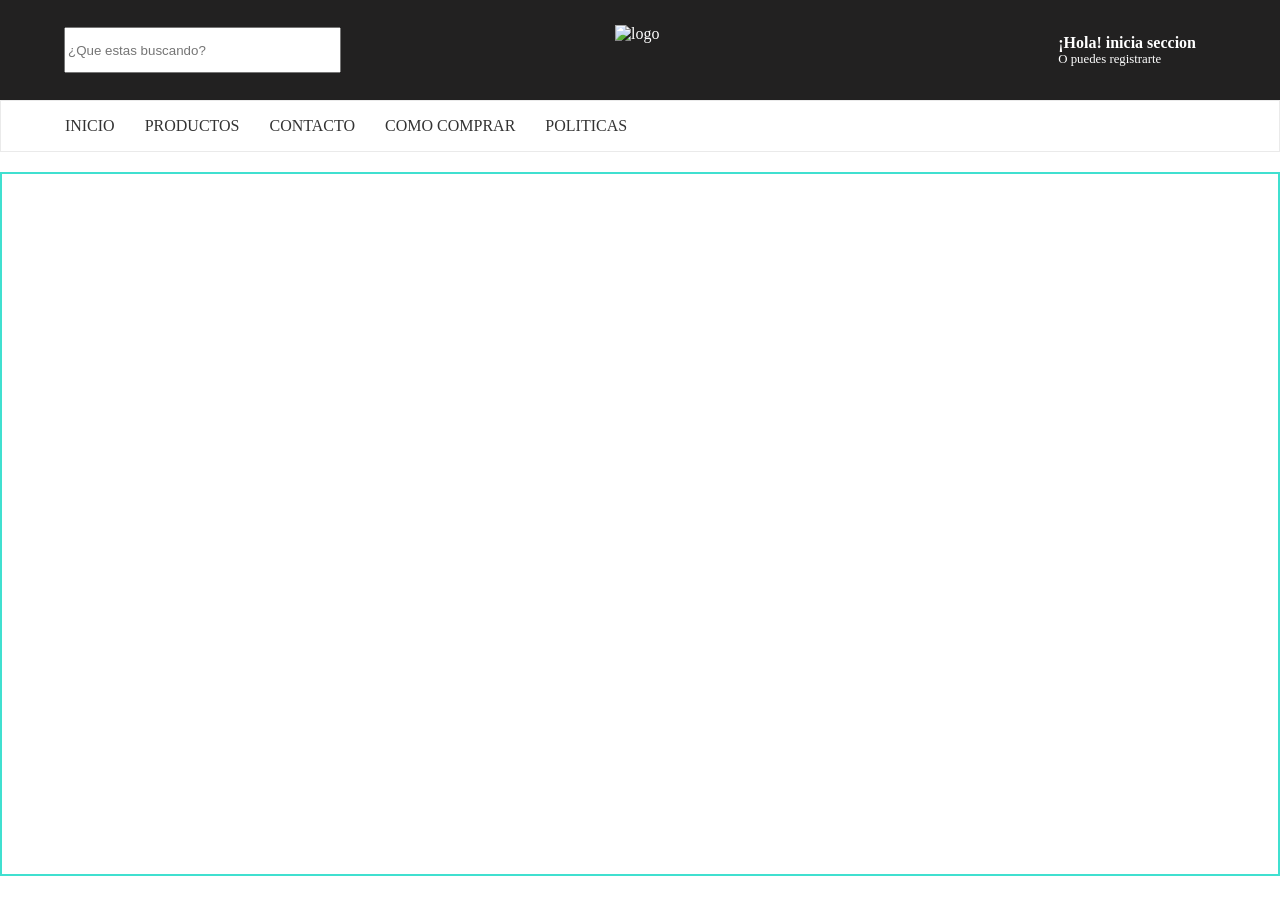
==== index.html @ d613e12f "primer omi" ====
<!DOCTYPE html>
<html lang="en">
<head>
    <meta charset="UTF-8">
    <meta name="viewport" content="width=device-width, initial-scale=1.0">
    <link rel="stylesheet" href="css/styles.css">
    <!--<script src="./js/main.js" defer></script>-->
    <title>Document</title>
</head>
<body>
    <!--holaaa-->
    <header>
        <div class="header-main">
            <div class="header-busqueda">
                <nav class="buscar-producto">
                
                    <input  id="barraBusqueda" type="text" placeholder="¿Que estas buscando?">
                </nav>
                <div class="logo">
                    <img src="https://acdn-us.mitiendanube.com/stores/006/296/350/themes/common/logo-1444518768-1748714067-c86f57064af934abbc8cf8f22bf870571748714067-480-0.webp" alt="logo">
                </div>
                <div class="header-registro" >
                    <div class="registro">
                        <ion-icon name="person-outline"></ion-icon>
                        <div>
                            <h6>¡Hola! inicia seccion</h6>
                            <a href="#" class="crear-cuenta">
                                <p>O puedes registrarte</p>
                            </a>
                        </div>
                        
                    </div>
                    <div class="header-carrito">
                        <a href="#">
                            <ion-icon name="cart-outline"></ion-icon>
                            <div class="contenedor-carrito">
                                <div>
                                    <h2>Mi carrito</h2>
                                </div>
                                
                                <aside id="carrito"></aside>
                            </div>
                        </a>
                        
                    </div>
                </div>
                    
            </div>
        </div>
        <div class="header-two">
            <div class="header-nav">
                <nav class="navegacion">
                    <a href="#"><p>INICIO</p></a>
                </nav>
                <nav class="navegacion">
                    <a href="#"><p>PRODUCTOS</p></a>
                
                </nav>
                <nav class="navegacion">
                    <a href="#"><p>CONTACTO</p></a>
                </nav>
                <nav class="navegacion">
                    <a href="#"><p>COMO COMPRAR</p></a>
                    
                </nav>
                <nav class="navegacion">
                    <a href="#">
                        <p>POLITICAS</p>
                    </a></nav>
            </div>
        </div>
        
        
    </header>
    <main>
        <section id="contenedorProducto"></section>
    </main>
    <footer>
        <form action=""></form>
    </footer>
    <script type="module" src="https://unpkg.com/ionicons@7.1.0/dist/ionicons/ionicons.esm.js"></script>
    <script nomodule src="https://unpkg.com/ionicons@7.1.0/dist/ionicons/ionicons.js"></script>
    <script>
          let contenedorProductos = document.getElementById("contenedorProducto");
        const url = "http://localhost:3000/productos"; // Guardamos en una variable la url de nuestro endpoint

        async function obtenerProductos() {
            try {
                let respuesta = await fetch(url); // Hacemos una peticion a nuestro nuevo endpoint en http://localhost:3000/products

                let data = await respuesta.json();

                console.log(data); // Nuestros productos estan disponibles dentro de payload { payload: Array(19) }

                let productos = data.payload; 

                mostrarProductos(productos);

            } catch(error) {
                console.error(error);
            }
        }
        function mostrarProductos(array) {
            console.table(array); // Recibimos correctamente en formato tabla los productos que nos manda la funcion obtenerProductos()

            let htmlProducto = "";

            array.forEach(producto => {
                htmlProducto += `
                    <div class="card-producto">
                        <img src="${producto.img_url}" alt="${producto.nombre_producto}">
                        <h5>${producto.nombre_producto}</h5>
                        <p>Id: ${producto.id}</p>
                        <p>$${producto.precio}</p>
                    </div>
                `;
            });

            contenedorProductos.innerHTML = htmlProducto;
        }

        function init() {
            obtenerProductos()
        }

        init();
    </script>
</body>
</html>
---- css/styles.css ----
body{margin :0
}

.buscar-producto{
    width: 33.33%;
}
.header-busqueda{
    width: 90%;
    margin: 0 auto;
    color : white;
    align-items: center;
    display: flex;
    justify-content: space-between;
}
.header-main{
    background-color: #222121;
    height: 100px;
    display: flex;
    margin: auto;
    align-items: center;
}
.logo{
    width: 33.33%;
    display: flex;
    justify-content: center;
}
.logo img{
    height: 50px;
    width: 50px;
}
.header-registro{
    width: 33.33%;
    display: flex;
    align-items: center;
    justify-content: flex-end;
    gap: 20px;
    font-size: 1.6rem;

}
.registro{
    display: flex;
    align-items: center;
    
}
.registro p,h6{
    margin: 0;
    font-size: 1rem;
}
.registro p{
    size: 5px;
    font-size: 0.8rem;
}



#barraBusqueda{
    height: 40px;
    width: 70%;
}
.header-two{
    background-color: #ffffff;
    border: 1px solid #3333331A;
    color: #333333;
}
.header-nav{
    margin: 0 auto;
    display: flex;
    align-items: center;
    justify-content: flex-start;
    gap: 30px;
    width: 90%;
    
}
a:visited, a{
      list-style: none;
    text-decoration: none; 
    color: white;
}
.header-nav nav a,.header-nav nav a:visited{
   
    color: #333333;
}
/*===========================================================================================================
carrito
============================================================================================================*/
.header-carrito a:hover , .navegacion:hover{
    color: #c4c4c4;
    
}
.navegacion:hover{
    cursor: pointer;
    background-color:#c4c4c4 ;
}
.contenedor-carrito{
   
    display: none;
   
}
.contenedor-carrito div{
    height: 40px;
    width: 100%;
    display: flex;
    align-items: center;
    justify-content: center;
    margin-top: 30px;
}
/*cada vez que pasamos el cursor arriba del carrito se va a mostrar todos los productos que fueron agregados al carrito */
.header-carrito a:hover .contenedor-carrito{
    display: flex;
    justify-content: center;
    align-content: flex-start;
    position: fixed;
    align-items: center;
    right: 0;
    top:0;
    flex-wrap: wrap;
    flex-direction: row;
    background-color: white;
    border: 2px solid  #3333331A;
    width: 40%;
    height: 100%; 
    color: black;
}

#carrito{
 display: flex;
 flex-wrap: wrap;
 width: 100%;
 flex-direction: column;
}
#carrito ul{
    
    width: 90%;
    display: flex;
    margin: 0 auto;
    justify-content: center;
    flex-wrap: wrap;
    flex-direction: row;
    padding: 0;
    gap: 5px;
}
.bloque-carrito{
     width: 100%;
    height: 100%;
    margin: auto;
    display: flex;
    align-items: center;
    align-content: center;
    justify-content: space-around;
    border-radius: 5px;

    box-shadow: rgba(99, 99, 99, 0.2) 0px 2px 8px 0px;
}
.bloque-carrito div{
        margin: 0;
        display: flex;
        height: 100%;
        justify-content: flex-start;
        gap: 5px;
        align-items: center;
        
}
.bloque-carrito img{
    width: 70px;
    height: 50px;
}
.vacio{
    padding: 50px;
    margin:  auto;
}
/*===========================================================================================================
tarjetas productos
============================================================================================================*/
/**/
.card-producto{
    display: flex;
    height: 300px;
    width: 200px;
    flex-direction: column;
    align-items: center;
    border: 1px solid ;
    border-radius: 5px;
    box-shadow: rgba(99, 99, 99, 0.2) 0px 2px 8px 0px;
}

#contenedorProducto{
    display: flex;
    flex-wrap: wrap;
     gap: 20px;
    border: 2px solid turquoise;
    justify-content: space-around;
    height: 700px;
    margin-top:20px; 
    

}

#contenedorProducto img{
    width: 100px;
    height: 120px;
}
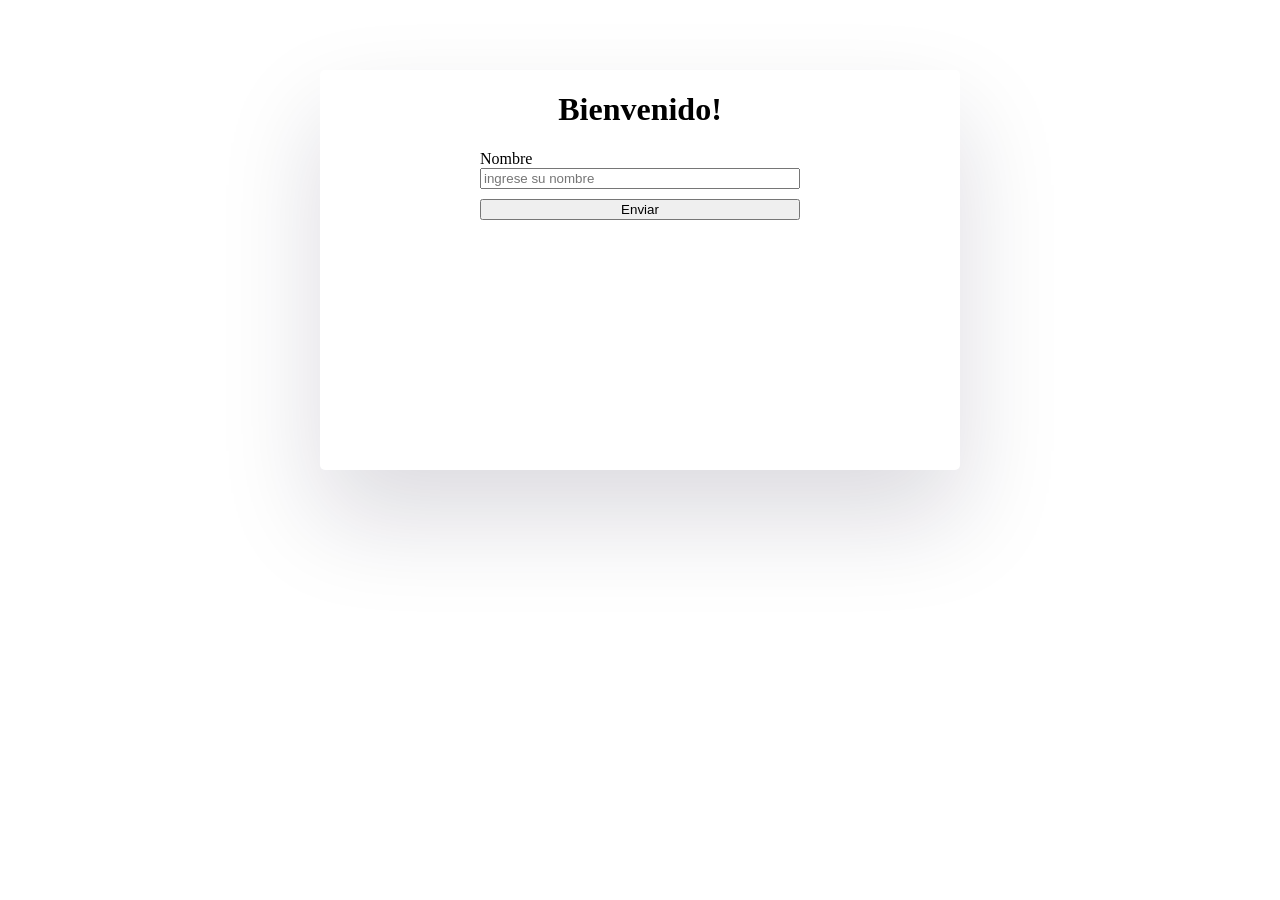
==== commit 1af6bafe: "4/12" ====
--- a/index.html
+++ b/index.html
@@ -3,127 +3,48 @@
 <head>
     <meta charset="UTF-8">
     <meta name="viewport" content="width=device-width, initial-scale=1.0">
-    <link rel="stylesheet" href="css/styles.css">
-    <!--<script src="./js/main.js" defer></script>-->
-    <title>Document</title>
+     <link rel="stylesheet" href="css/styles.css">
+    <title>Login</title>
+     <link rel="icon" href="https://acdn-us.mitiendanube.com/stores/006/296/350/themes/common/logo-1444518768-1748714067-c86f57064af934abbc8cf8f22bf870571748714067-480-0.webp">
 </head>
+
 <body>
-    <!--holaaa-->
-    <header>
-        <div class="header-main">
-            <div class="header-busqueda">
-                <nav class="buscar-producto">
+    <main class="contenedor-form">    
+        
+         
+            <form class="products-form" id="loginForm">
                 
-                    <input  id="barraBusqueda" type="text" placeholder="¿Que estas buscando?">
-                </nav>
-                <div class="logo">
-                    <img src="https://acdn-us.mitiendanube.com/stores/006/296/350/themes/common/logo-1444518768-1748714067-c86f57064af934abbc8cf8f22bf870571748714067-480-0.webp" alt="logo">
+                
+                 <h1>Bienvenido!</h1>
+                <div class="contenedor-input">
+                    <label for="nombre" class="form-label">Nombre</label>
+                    <input type="text" class="form-control" id="nombre" name="nombre" placeholder="ingrese su nombre" required>
+                   
                 </div>
-                <div class="header-registro" >
-                    <div class="registro">
-                        <ion-icon name="person-outline"></ion-icon>
-                        <div>
-                            <h6>¡Hola! inicia seccion</h6>
-                            <a href="#" class="crear-cuenta">
-                                <p>O puedes registrarte</p>
-                            </a>
-                        </div>
-                        
-                    </div>
-                    <div class="header-carrito">
-                        <a href="#">
-                            <ion-icon name="cart-outline"></ion-icon>
-                            <div class="contenedor-carrito">
-                                <div>
-                                    <h2>Mi carrito</h2>
-                                </div>
-                                
-                                <aside id="carrito"></aside>
-                            </div>
-                        </a>
-                        
-                    </div>
+            
+              
+                    
+                <div class="contenedor-input">
+                    <input class="btn-enviar" type="submit" value="Enviar">
+                   
                 </div>
-                    
-            </div>
-        </div>
-        <div class="header-two">
-            <div class="header-nav">
-                <nav class="navegacion">
-                    <a href="#"><p>INICIO</p></a>
-                </nav>
-                <nav class="navegacion">
-                    <a href="#"><p>PRODUCTOS</p></a>
-                
-                </nav>
-                <nav class="navegacion">
-                    <a href="#"><p>CONTACTO</p></a>
-                </nav>
-                <nav class="navegacion">
-                    <a href="#"><p>COMO COMPRAR</p></a>
-                    
-                </nav>
-                <nav class="navegacion">
-                    <a href="#">
-                        <p>POLITICAS</p>
-                    </a></nav>
-            </div>
-        </div>
+               
+            </form>
         
-        
-    </header>
-    <main>
-        <section id="contenedorProducto"></section>
     </main>
-    <footer>
-        <form action=""></form>
-    </footer>
-    <script type="module" src="https://unpkg.com/ionicons@7.1.0/dist/ionicons/ionicons.esm.js"></script>
-    <script nomodule src="https://unpkg.com/ionicons@7.1.0/dist/ionicons/ionicons.js"></script>
     <script>
-          let contenedorProductos = document.getElementById("contenedorProducto");
-        const url = "http://localhost:3000/productos"; // Guardamos en una variable la url de nuestro endpoint
+      
+        let formBienvenida = document.getElementById("loginForm");
+        formBienvenida.addEventListener("submit", event => {
+            event.preventDefault();
 
-        async function obtenerProductos() {
-            try {
-                let respuesta = await fetch(url); // Hacemos una peticion a nuestro nuevo endpoint en http://localhost:3000/products
+            let nombreUsuario = document.getElementById("nombre").value;
 
-                let data = await respuesta.json();
-
-                console.log(data); // Nuestros productos estan disponibles dentro de payload { payload: Array(19) }
-
-                let productos = data.payload; 
-
-                mostrarProductos(productos);
-
-            } catch(error) {
-                console.error(error);
+            if(nombreUsuario.length > 0) {
+                sessionStorage.setItem("nombreUsuario", nombreUsuario); // Guardamos el nombre de usuario
+                window.location.href = "Productos.html"; // Hacemos la redireccion
             }
-        }
-        function mostrarProductos(array) {
-            console.table(array); // Recibimos correctamente en formato tabla los productos que nos manda la funcion obtenerProductos()
-
-            let htmlProducto = "";
-
-            array.forEach(producto => {
-                htmlProducto += `
-                    <div class="card-producto">
-                        <img src="${producto.img_url}" alt="${producto.nombre_producto}">
-                        <h5>${producto.nombre_producto}</h5>
-                        <p>Id: ${producto.id}</p>
-                        <p>$${producto.precio}</p>
-                    </div>
-                `;
-            });
-
-            contenedorProductos.innerHTML = htmlProducto;
-        }
-
-        function init() {
-            obtenerProductos()
-        }
-
-        init();
+        });
     </script>
 </body>
-</html>+</html>
--- a/css/styles.css
+++ b/css/styles.css
@@ -18,6 +18,7 @@
     display: flex;
     margin: auto;
     align-items: center;
+    justify-content: space-between;
 }
 .logo{
     width: 33.33%;
@@ -34,7 +35,7 @@
     align-items: center;
     justify-content: flex-end;
     gap: 20px;
-    font-size: 1.6rem;
+    font-size: 2rem;
 
 }
 .registro{
@@ -42,13 +43,14 @@
     align-items: center;
     
 }
+
 .registro p,h6{
     margin: 0;
     font-size: 1rem;
 }
-.registro p{
-    size: 5px;
-    font-size: 0.8rem;
+.contenedor-name p{
+    size: 2px;
+    font-size: 0.2rem;
 }
 
 
@@ -80,6 +82,7 @@
    
     color: #333333;
 }
+
 /*===========================================================================================================
 carrito
 ============================================================================================================*/
@@ -92,9 +95,7 @@
     background-color:#c4c4c4 ;
 }
 .contenedor-carrito{
-   
     display: none;
-   
 }
 .contenedor-carrito div{
     height: 40px;
@@ -103,6 +104,29 @@
     align-items: center;
     justify-content: center;
     margin-top: 30px;
+}
+
+/*
+
+buscar por categoria 
+
+*/
+ /* .contenedor-categoria{
+display: none;
+} 
+ .navegacion:hover  .contenedor-categoria{
+    display: flex;
+    position: fixed;
+    flex-direction: column;
+    background-color: #ffffff;
+    border: 1px solid #3333331A;
+ } */
+.navegacion-categoria{
+    width: 70px;
+    display: flex;
+    align-items: center;
+    justify-content: center;
+    border-radius: 2px;
 }
 /*cada vez que pasamos el cursor arriba del carrito se va a mostrar todos los productos que fueron agregados al carrito */
 .header-carrito a:hover .contenedor-carrito{
@@ -118,7 +142,10 @@
     background-color: white;
     border: 2px solid  #3333331A;
     width: 40%;
-    height: 100%; 
+    height: 100%;
+
+
+    overflow: auto;
     color: black;
 }
 
@@ -128,6 +155,7 @@
  width: 100%;
  flex-direction: column;
 }
+
 #carrito ul{
     
     width: 90%;
@@ -160,6 +188,15 @@
         align-items: center;
         
 }
+.contenedorbutton{
+    display: flex;
+    width: 100%;
+    justify-content: space-between;
+    align-items: center;
+}
+.button{
+    width: 30%;
+}
 .bloque-carrito img{
     width: 70px;
     height: 50px;
@@ -172,6 +209,7 @@
 tarjetas productos
 ============================================================================================================*/
 /**/
+
 .card-producto{
     display: flex;
     height: 300px;
@@ -182,12 +220,15 @@
     border-radius: 5px;
     box-shadow: rgba(99, 99, 99, 0.2) 0px 2px 8px 0px;
 }
+button{
+
+}
 
 #contenedorProducto{
     display: flex;
     flex-wrap: wrap;
      gap: 20px;
-    border: 2px solid turquoise;
+    /*border: 2px solid turquoise;*/
     justify-content: space-around;
     height: 700px;
     margin-top:20px; 
@@ -199,3 +240,59 @@
     width: 100px;
     height: 120px;
 }
+/*============================================
+FORMULARIO
+=========================================*/
+.contenedor-form {
+    margin: auto ;
+    margin-top: 70px;
+    width: 50%;
+    min-height: 400px;
+    max-height: 900px;
+    box-shadow: rgba(17, 12, 46, 0.15) 0px 48px 100px 0px;
+    border-radius: 5px;
+}
+.products-form{
+    
+    display: flex;
+    flex-direction: column;
+    align-items: center;
+
+    border-radius: 5px;
+}
+.contenedor-input{
+    display: flex;  
+    flex-direction: column;
+    margin-bottom: 10px;
+    width: 50%;
+
+}
+.li-listados .img-listados{
+    width: 70px;
+    height: 50px;
+}
+.li-listados{
+
+    width: 75%;
+    margin: auto;
+    display: flex;
+    align-items: center;
+    justify-content: space-around;
+    border-radius: 5px;
+    box-shadow: rgba(99, 99, 99, 0.2) 0px 2px 8px 0px;
+}
+/* .contenedor-input .submit{
+} */
+ /*
+ footer
+ */
+ .autores {
+     background-color: #222121;
+     color : white;
+     display:  flex;
+     flex-direction:row;
+     justify-content: space-around;
+     align-items: center;
+    bottom: 0;
+
+ }
